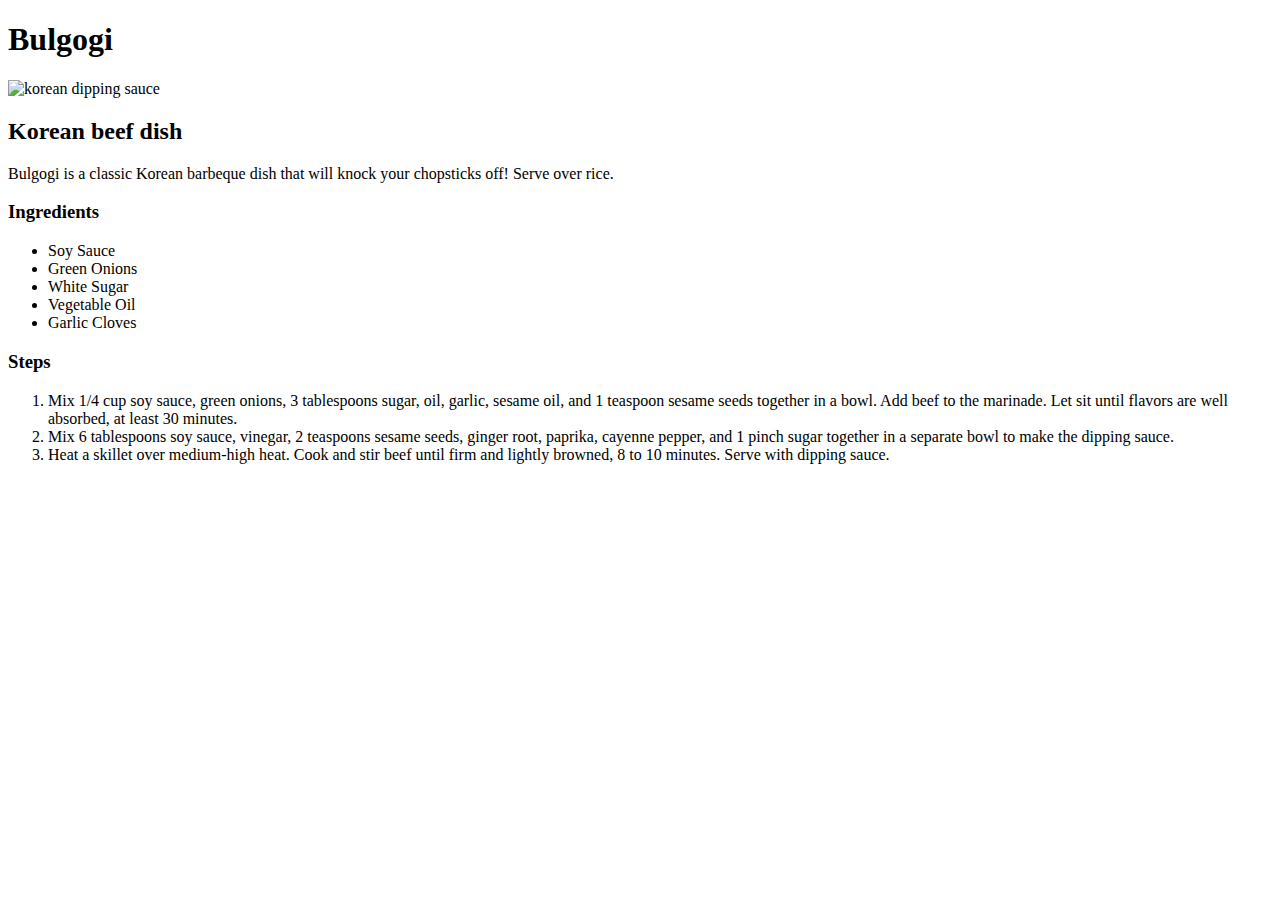
==== recipes/bulgogi.html @ 61c3edc5 "Added recipes" ====
<!DOCTYPE html>
<html lang="en">
<head>
    <meta charset="UTF-8">
    <meta http-equiv="X-UA-Compatible" content="IE=edge">
    <meta name="viewport" content="width=device-width, initial-scale=1.0">
    <title>Document</title>
</head>
<body>
    <h1>Bulgogi</h1>
    <img src="https://imagesvc.meredithcorp.io/v3/mm/image?url=https%3A%2F%2Fimages.media-allrecipes.com%2Fuserphotos%2F5011169.jpg&w=596&h=399&c=sc&poi=face&q=85" alt="korean dipping sauce">
    <h2>Korean beef dish</h2>
    <p>Bulgogi is a classic Korean barbeque dish that will knock your chopsticks off! Serve over rice.</p>
    <h3>Ingredients</h3>
        <ul>
            <li>Soy Sauce</li>
            <li>Green Onions</li>
            <li>White Sugar</li>
            <li>Vegetable Oil</li>
            <li>Garlic Cloves</li>
        </ul>
    <h3>Steps</h3>
    <ol>
        <li>
            Mix 1/4 cup soy sauce, green onions, 3 tablespoons sugar, oil, garlic, sesame oil, and 1 teaspoon sesame seeds together in a bowl. Add beef to the marinade. Let sit until flavors are well absorbed, at least 30 minutes.
        </li>
        <li>
            Mix 6 tablespoons soy sauce, vinegar, 2 teaspoons sesame seeds, ginger root, paprika, cayenne pepper, and 1 pinch sugar together in a separate bowl to make the dipping sauce.
        </li>
        <li>
            Heat a skillet over medium-high heat. Cook and stir beef until firm and lightly browned, 8 to 10 minutes. Serve with dipping sauce.
        </li>
    </ol>
</body>
</html>
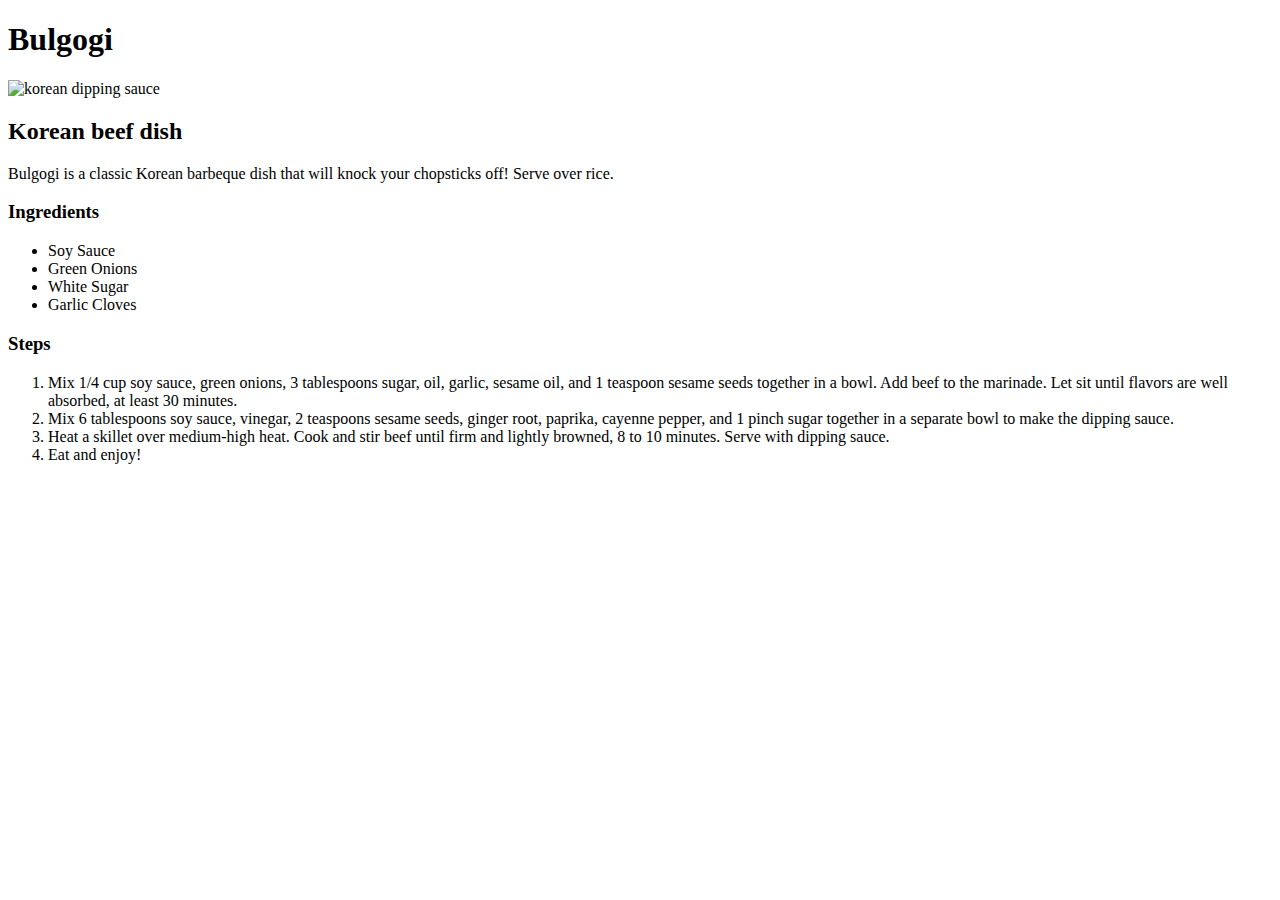
==== commit bee734c0: "Removed oil & added step" ====
--- a/recipes/bulgogi.html
+++ b/recipes/bulgogi.html
@@ -16,7 +16,6 @@
             <li>Soy Sauce</li>
             <li>Green Onions</li>
             <li>White Sugar</li>
-            <li>Vegetable Oil</li>
             <li>Garlic Cloves</li>
         </ul>
     <h3>Steps</h3>
@@ -30,6 +29,9 @@
         <li>
             Heat a skillet over medium-high heat. Cook and stir beef until firm and lightly browned, 8 to 10 minutes. Serve with dipping sauce.
         </li>
+        <li>
+            Eat and enjoy!
+        </li>
     </ol>
 </body>
 </html>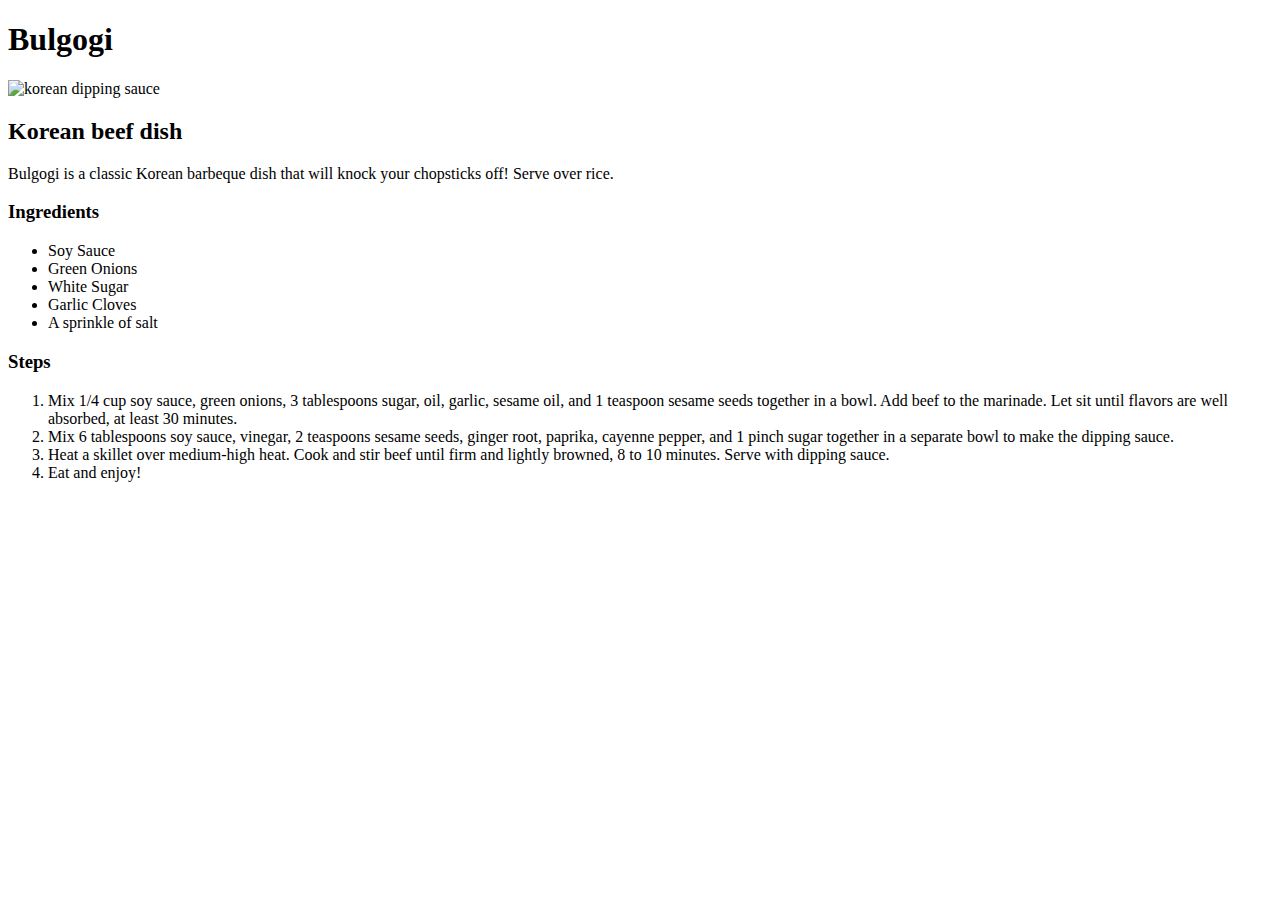
==== commit 5cf81535: "Salt" ====
--- a/recipes/bulgogi.html
+++ b/recipes/bulgogi.html
@@ -17,6 +17,7 @@
             <li>Green Onions</li>
             <li>White Sugar</li>
             <li>Garlic Cloves</li>
+            <li>A sprinkle of salt</li>
         </ul>
     <h3>Steps</h3>
     <ol>
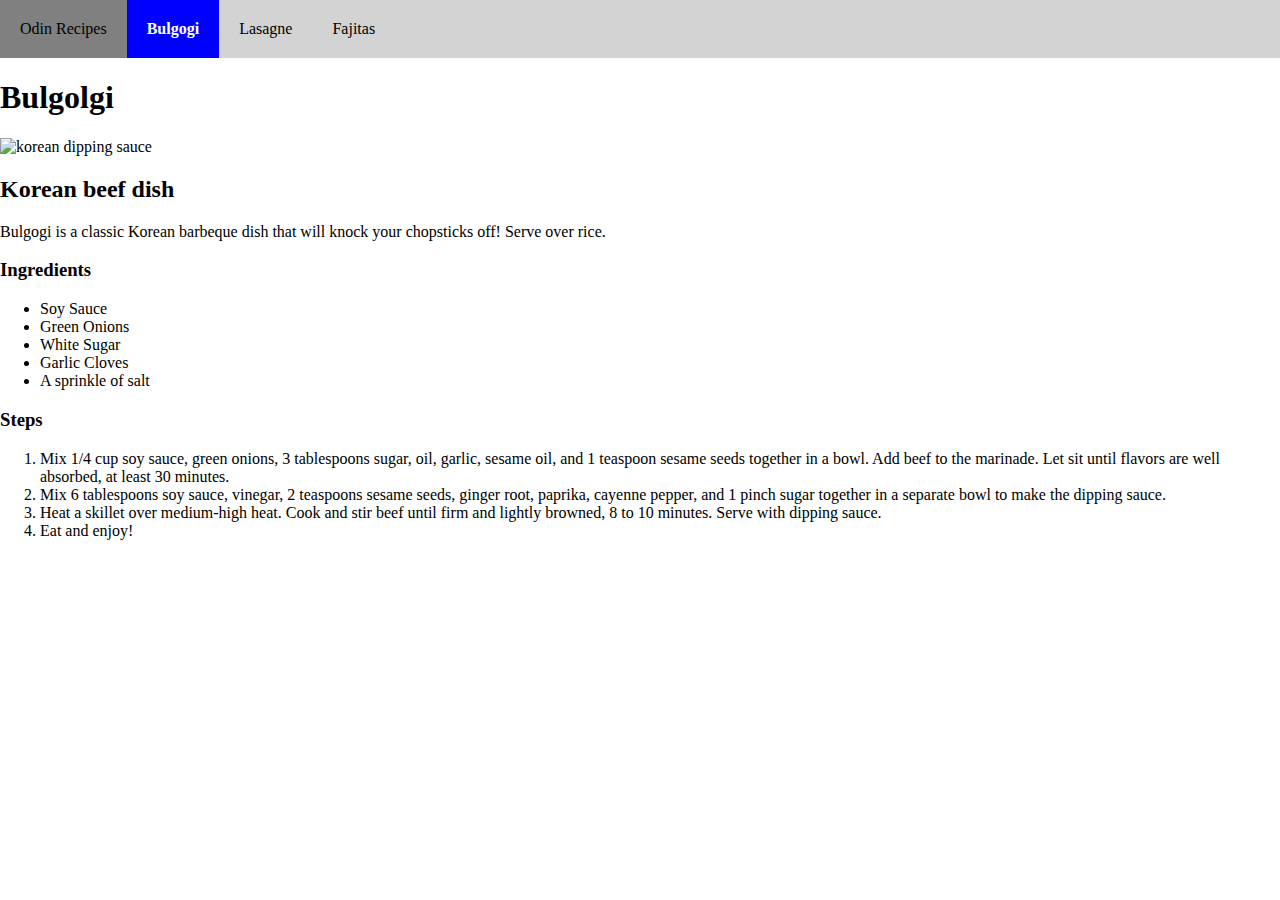
==== commit 7c5b3984: "added stylesheet for css lesson" ====
--- a/recipes/bulgogi.html
+++ b/recipes/bulgogi.html
@@ -5,34 +5,45 @@
     <meta http-equiv="X-UA-Compatible" content="IE=edge">
     <meta name="viewport" content="width=device-width, initial-scale=1.0">
     <title>Document</title>
+    <link rel="stylesheet" href="../style.css">
 </head>
+<header>
+    <nav>
+        <li><a href=../index.html>Odin Recipes</a></li>
+        <li class="active"><a href=bulgogi.html> Bulgogi </a></li>
+        <li><a href=lasagne.html> Lasagne </a></li>
+        <li><a href=fajitas.html> Fajitas </a></li>
+    </nav>
+</header>
 <body>
-    <h1>Bulgogi</h1>
-    <img src="https://imagesvc.meredithcorp.io/v3/mm/image?url=https%3A%2F%2Fimages.media-allrecipes.com%2Fuserphotos%2F5011169.jpg&w=596&h=399&c=sc&poi=face&q=85" alt="korean dipping sauce">
-    <h2>Korean beef dish</h2>
-    <p>Bulgogi is a classic Korean barbeque dish that will knock your chopsticks off! Serve over rice.</p>
-    <h3>Ingredients</h3>
-        <ul>
-            <li>Soy Sauce</li>
-            <li>Green Onions</li>
-            <li>White Sugar</li>
-            <li>Garlic Cloves</li>
-            <li>A sprinkle of salt</li>
-        </ul>
-    <h3>Steps</h3>
-    <ol>
-        <li>
-            Mix 1/4 cup soy sauce, green onions, 3 tablespoons sugar, oil, garlic, sesame oil, and 1 teaspoon sesame seeds together in a bowl. Add beef to the marinade. Let sit until flavors are well absorbed, at least 30 minutes.
-        </li>
-        <li>
-            Mix 6 tablespoons soy sauce, vinegar, 2 teaspoons sesame seeds, ginger root, paprika, cayenne pepper, and 1 pinch sugar together in a separate bowl to make the dipping sauce.
-        </li>
-        <li>
-            Heat a skillet over medium-high heat. Cook and stir beef until firm and lightly browned, 8 to 10 minutes. Serve with dipping sauce.
-        </li>
-        <li>
-            Eat and enjoy!
-        </li>
-    </ol>
+    <container>
+        <h1>Bulgolgi</h1>     
+        <img src="https://imagesvc.meredithcorp.io/v3/mm/image?url=https%3A%2F%2Fimages.media-allrecipes.com%2Fuserphotos%2F5011169.jpg&w=596&h=399&c=sc&poi=face&q=85" alt="korean dipping sauce">
+        <h2>Korean beef dish</h2>
+        <p>Bulgogi is a classic Korean barbeque dish that will knock your chopsticks off! Serve over rice.</p>
+        <h3>Ingredients</h3>
+            <ul>
+                <li>Soy Sauce</li>
+                <li>Green Onions</li>
+                <li>White Sugar</li>
+                <li>Garlic Cloves</li>
+                <li>A sprinkle of salt</li>
+            </ul>
+        <h3>Steps</h3>
+        <ol>
+            <li>
+                Mix 1/4 cup soy sauce, green onions, 3 tablespoons sugar, oil, garlic, sesame oil, and 1 teaspoon sesame seeds together in a bowl. Add beef to the marinade. Let sit until flavors are well absorbed, at least 30 minutes.
+            </li>
+            <li>
+                Mix 6 tablespoons soy sauce, vinegar, 2 teaspoons sesame seeds, ginger root, paprika, cayenne pepper, and 1 pinch sugar together in a separate bowl to make the dipping sauce.
+            </li>
+            <li>
+                Heat a skillet over medium-high heat. Cook and stir beef until firm and lightly browned, 8 to 10 minutes. Serve with dipping sauce.
+            </li>
+            <li>
+                Eat and enjoy!
+            </li>
+        </ol>
+    </container>
 </body>
 </html>--- a/style.css
+++ b/style.css
@@ -0,0 +1,39 @@
+body {
+    padding:0;
+    margin:0;
+}
+
+nav{
+    display:flex;
+    flex-direction: row;
+    align-items: center;
+    justify-content: flex-start;
+    background-color: lightgray;
+    margin:0;
+    width:100%;
+    padding:0;
+}
+
+nav li {
+    list-style: none;
+    padding:20px;
+    color:black;
+}
+nav a{
+    text-decoration: none;
+    color: black;
+    text-transform: ;
+}
+
+.active {
+    font-weight: bold;
+    background-color: blue;
+    color:white;
+}
+.active a {
+    color:white;
+}
+
+nav li:hover{
+    background-color:grey;
+}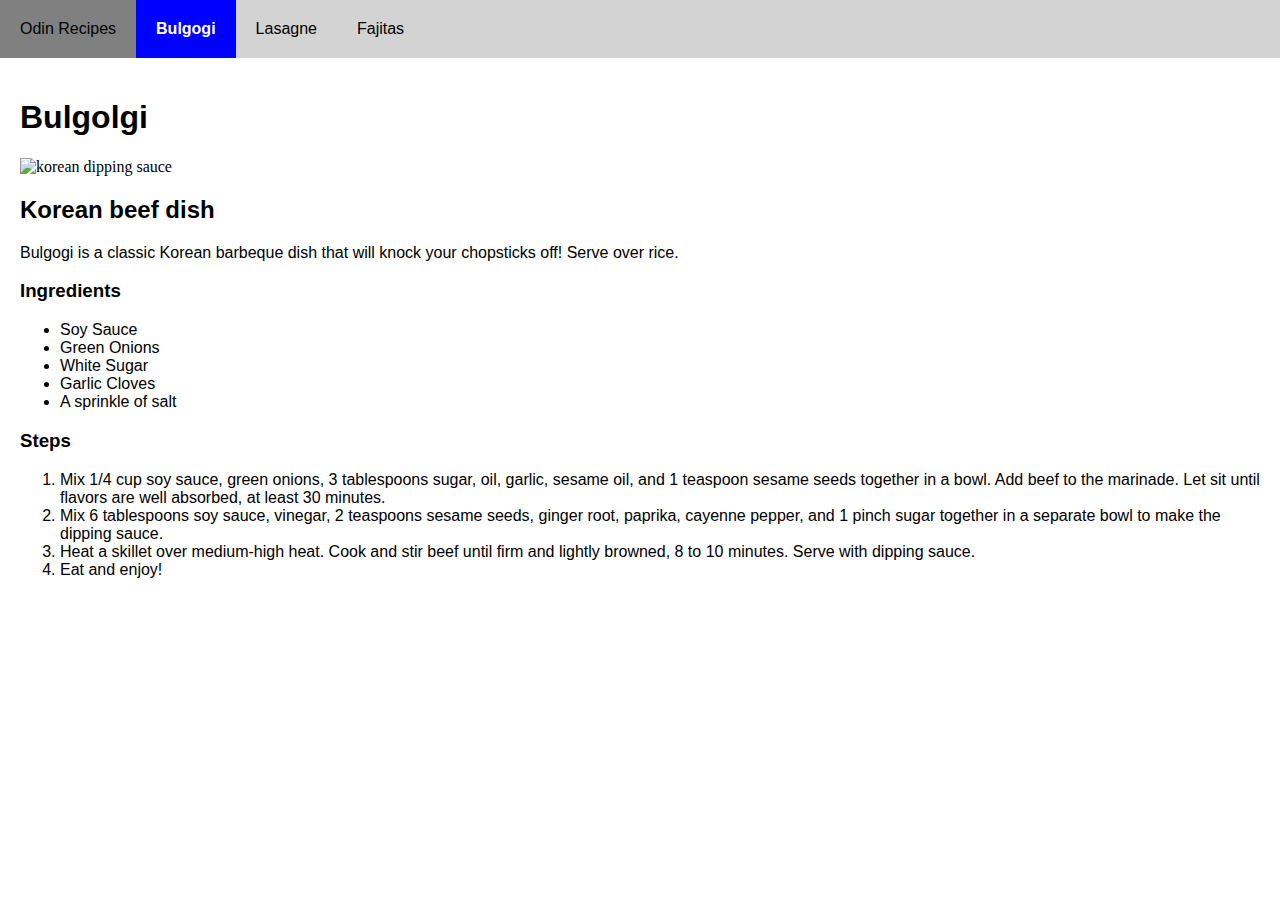
==== commit 326d5f41: "added nav" ====
--- a/recipes/bulgogi.html
+++ b/recipes/bulgogi.html
@@ -16,7 +16,7 @@
     </nav>
 </header>
 <body>
-    <container>
+    <div class="container">
         <h1>Bulgolgi</h1>     
         <img src="https://imagesvc.meredithcorp.io/v3/mm/image?url=https%3A%2F%2Fimages.media-allrecipes.com%2Fuserphotos%2F5011169.jpg&w=596&h=399&c=sc&poi=face&q=85" alt="korean dipping sauce">
         <h2>Korean beef dish</h2>
@@ -44,6 +44,6 @@
                 Eat and enjoy!
             </li>
         </ol>
-    </container>
+    </div>
 </body>
 </html>--- a/style.css
+++ b/style.css
@@ -36,4 +36,16 @@
 
 nav li:hover{
     background-color:grey;
-}+}
+
+.container {
+    padding:20px;
+}
+
+h1,h2,h3 {
+    font-family: 'Trebuchet MS', 'Lucida Sans Unicode', 'Lucida Grande', 'Lucida Sans', Arial, sans-serif
+}
+
+p, li  {
+    font-family:'Segoe UI', Tahoma, Geneva, Verdana, sans-serif
+}
